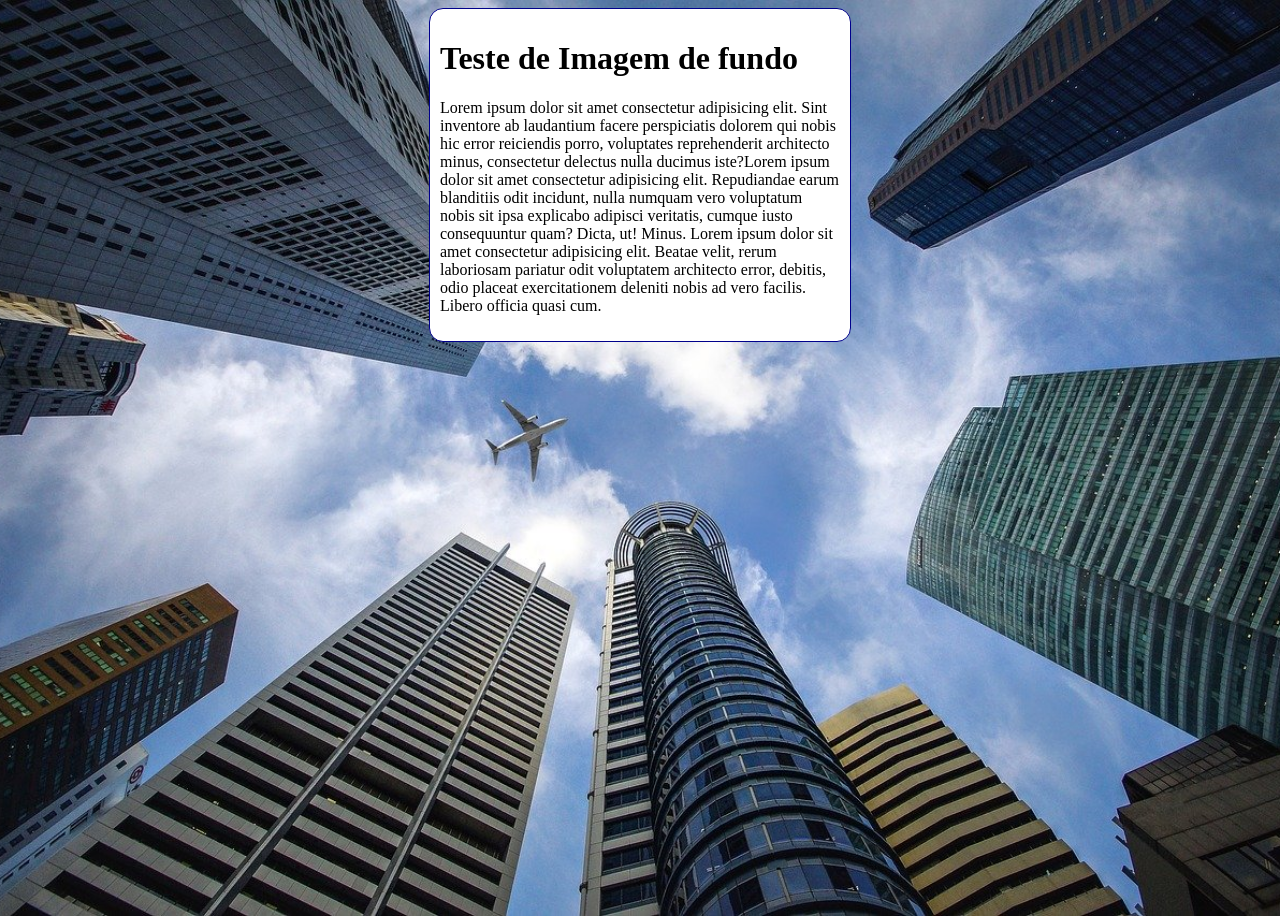
==== Exercicios/ex022/fundo006.html @ f2648164 "atualizei ex022" ====
<!DOCTYPE html>
<html lang="pt-br">
<head>
    <meta charset="UTF-8">
    <meta name="viewport" content="width=device-width, initial-scale=1.0">
    <title>Document</title>
    <style>
        body{
            height: 100vh;
            background-color: black;
            background-image: url('imagens/wallpaper002.jpg');
            background-repeat: no-repeat;
            background-position: center center;
            background-size: cover;
        }
        main{
            background-color: white;
            width: 400px;
            padding: 10px;
            margin: auto;
            border: 1px solid darkblue;
            border-radius: 14px;
        }
    </style>
</head>
<body>
    <main>
        <h1>Teste de Imagem de fundo</h1>
        <p>Lorem ipsum dolor sit amet consectetur adipisicing elit. Sint inventore ab laudantium facere perspiciatis dolorem qui nobis hic error reiciendis porro, voluptates reprehenderit architecto minus, consectetur delectus nulla ducimus iste?Lorem ipsum dolor sit amet consectetur adipisicing elit. Repudiandae earum blanditiis odit incidunt, nulla numquam vero voluptatum nobis sit ipsa explicabo adipisci veritatis, cumque iusto consequuntur quam? Dicta, ut! Minus. Lorem ipsum dolor sit amet consectetur adipisicing elit. Beatae velit, rerum laboriosam pariatur odit voluptatem architecto error, debitis, odio placeat exercitationem deleniti nobis ad vero facilis. Libero officia quasi cum.</p>
    </main>
</body>
</html>
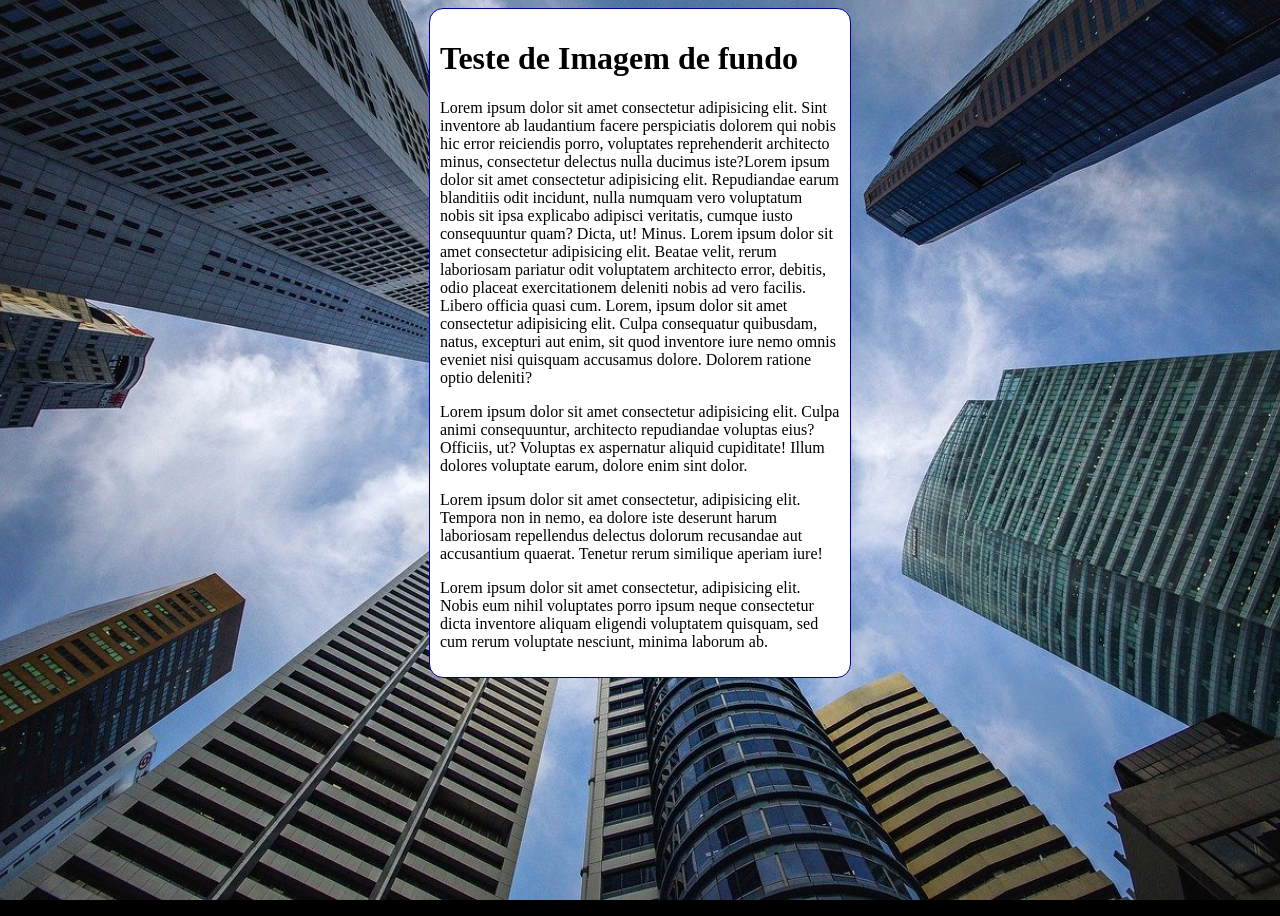
==== commit 925404a4: "atualização do ex022" ====
--- a/Exercicios/ex022/fundo006.html
+++ b/Exercicios/ex022/fundo006.html
@@ -7,15 +7,18 @@
     <style>
         body{
             height: 100vh;
-            background-color: black;
+            /*background-color: black;
             background-image: url('imagens/wallpaper002.jpg');
             background-repeat: no-repeat;
             background-position: center center;
             background-size: cover;
+            background-attachment: fixed;*/
+            background: black url('imagens/wallpaper002.jpg') center center no-repeat fixed;
+            background-size: cover;
         }
         main{
             background-color: white;
-            width: 400px;
+            max-width: 400px;
             padding: 10px;
             margin: auto;
             border: 1px solid darkblue;
@@ -26,7 +29,14 @@
 <body>
     <main>
         <h1>Teste de Imagem de fundo</h1>
-        <p>Lorem ipsum dolor sit amet consectetur adipisicing elit. Sint inventore ab laudantium facere perspiciatis dolorem qui nobis hic error reiciendis porro, voluptates reprehenderit architecto minus, consectetur delectus nulla ducimus iste?Lorem ipsum dolor sit amet consectetur adipisicing elit. Repudiandae earum blanditiis odit incidunt, nulla numquam vero voluptatum nobis sit ipsa explicabo adipisci veritatis, cumque iusto consequuntur quam? Dicta, ut! Minus. Lorem ipsum dolor sit amet consectetur adipisicing elit. Beatae velit, rerum laboriosam pariatur odit voluptatem architecto error, debitis, odio placeat exercitationem deleniti nobis ad vero facilis. Libero officia quasi cum.</p>
+        <p>Lorem ipsum dolor sit amet consectetur adipisicing elit. Sint inventore ab laudantium facere perspiciatis dolorem qui nobis hic error reiciendis porro, voluptates reprehenderit architecto minus, consectetur delectus nulla ducimus iste?Lorem ipsum dolor sit amet consectetur adipisicing elit. Repudiandae earum blanditiis odit incidunt, nulla numquam vero voluptatum nobis sit ipsa explicabo adipisci veritatis, cumque iusto consequuntur quam? Dicta, ut! Minus. Lorem ipsum dolor sit amet consectetur adipisicing elit. Beatae velit, rerum laboriosam pariatur odit voluptatem architecto error, debitis, odio placeat exercitationem deleniti nobis ad vero facilis. Libero officia quasi cum.
+        Lorem, ipsum dolor sit amet consectetur adipisicing elit. Culpa consequatur quibusdam, natus, excepturi aut enim, sit quod inventore iure nemo omnis eveniet nisi quisquam accusamus dolore. Dolorem ratione optio deleniti?
+        </p>
+        <p>Lorem ipsum dolor sit amet consectetur adipisicing elit. Culpa animi consequuntur, architecto repudiandae voluptas eius? Officiis, ut? Voluptas ex aspernatur aliquid cupiditate! Illum dolores voluptate earum, dolore enim sint dolor.</p>
+        
+        <p>Lorem ipsum dolor sit amet consectetur, adipisicing elit. Tempora non in nemo, ea dolore iste deserunt harum laboriosam repellendus delectus dolorum recusandae aut accusantium quaerat. Tenetur rerum similique aperiam iure!
+        </p>
+        <p>Lorem ipsum dolor sit amet consectetur, adipisicing elit. Nobis eum nihil voluptates porro ipsum neque consectetur dicta inventore aliquam eligendi voluptatem quisquam, sed cum rerum voluptate nesciunt, minima laborum ab.</p>
     </main>
 </body>
 </html>
